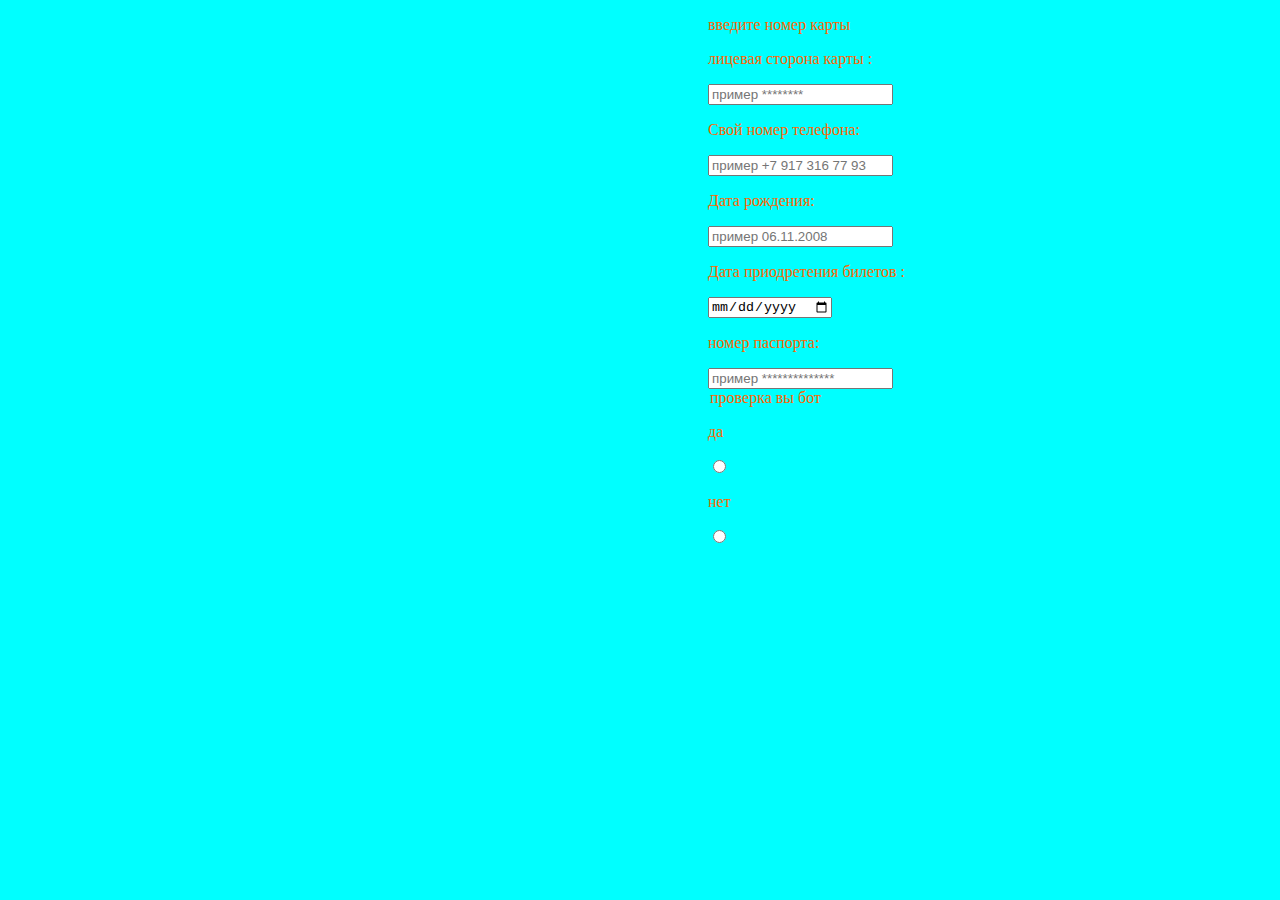
==== index1.html @ c48bffd4 "сайт1" ====
<!DOCTYPE html>
<html>
<head>
    <meta charset='utf-8'>
    <meta http-equiv='X-UA-Compatible' content='IE=edge'>
    <title>Page Title</title>
    <meta name='viewport' content='width=device-width, initial-scale=1'>
    <link rel='stylesheet' type='text/css' media='screen' href='main.css'>
    <style>
        body{
           background-image: url(задний_фон_страницы_чёрный.jpg);
           background-repeat:repeat-y;
           background-attachment: fixed;
           background-color: aqua;
           background-size:1920px;
       }  
       h1{
            color: rgb(255, 123, 0);
        }   
        p{
            color: rgb(255, 102, 0);
        } 
        h2{
            color: rgb(0, 255, 85);
        } 
        a{
            color: rgb(255, 102, 0);
        } 
        legend{
            color: rgb(255, 102, 0);
        } 
        .a1 {
            position: relative;
            left: 700px;
        }         
   </style>
</head>
<body>
    <div class="a1">
      <!--сайт-->
      <p>введите номер карты</p>
      <p>  лицевая сторона карты :</p> <input type="text" name="lastname" required pattern="[А-Я]" placeholder="пример ********" form="personal information">
      <p> Свой номер телефона:</p> <input type="text" name="lastname" required pattern="[А-Я]" placeholder="пример +7 917 316 77 93" form="personal information">
      <p> Дата рождения:</p> <input type="text" name="bd" maxlength="10" placeholder="пример 06.11.2008" form="personal information">
      <p> Дата приодретения билетов  :</p> <input type="date" name="???" form="personal information">
      <p> номер паспорта:</p> <input type="text" name="bd" maxlength="25" placeholder="пример **************" form="personal information">
      <br><legend> проверка вы бот</legend>
      <p>да</p><input type="radio" name="q1 from:test;">
      <p>нет</p><input type="radio" name="q1 from:test;">
    </div>
</body>
</html>
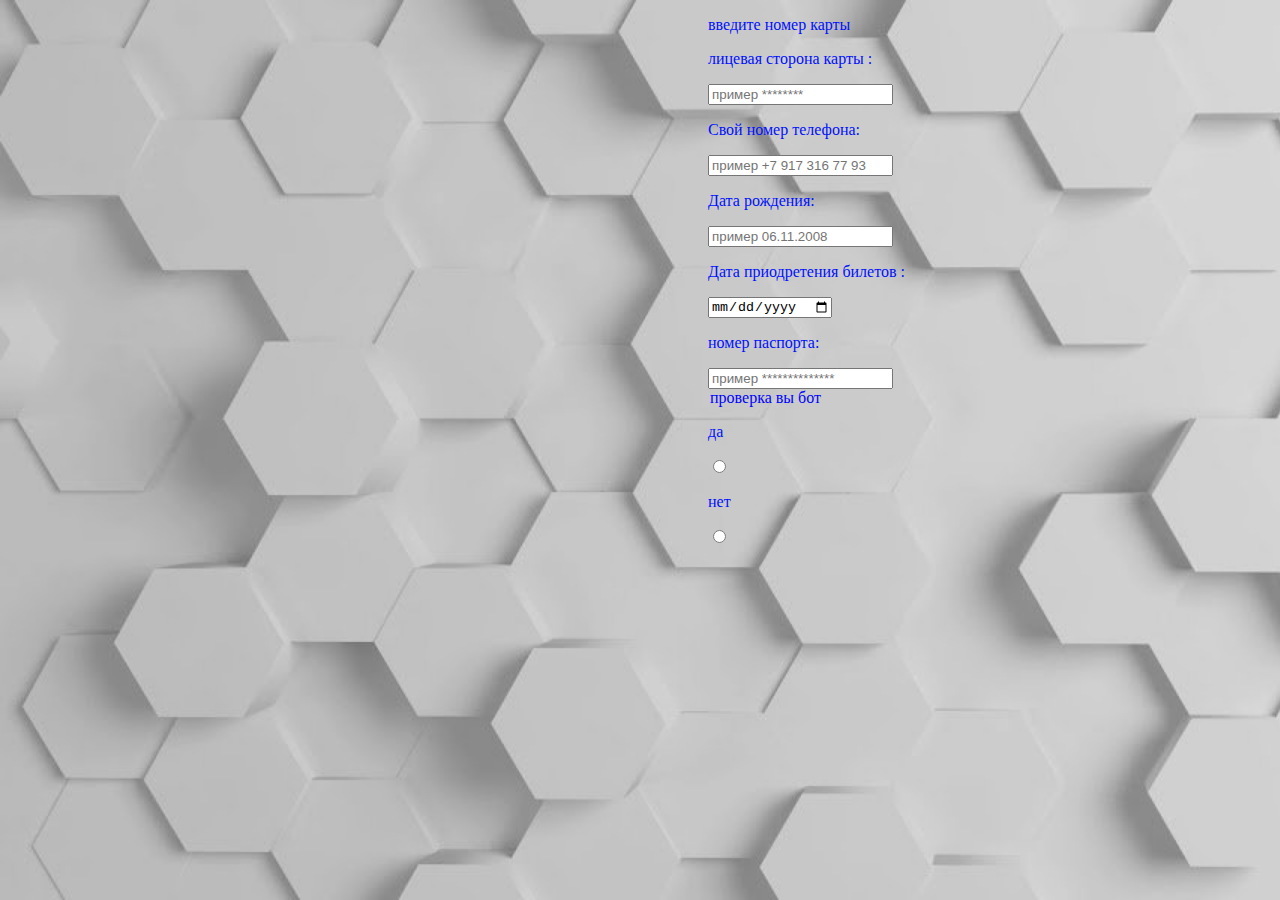
==== commit 28d20ab3: "cait1" ====
--- a/index1.html
+++ b/index1.html
@@ -8,26 +8,26 @@
     <link rel='stylesheet' type='text/css' media='screen' href='main.css'>
     <style>
         body{
-           background-image: url(задний_фон_страницы_чёрный.jpg);
+           background-image: url(index11.jpg);
            background-repeat:repeat-y;
            background-attachment: fixed;
            background-color: aqua;
            background-size:1920px;
        }  
        h1{
-            color: rgb(255, 123, 0);
+            color: rgb(0, 68, 255);
         }   
         p{
-            color: rgb(255, 102, 0);
+            color: rgb(0, 17, 255);
         } 
         h2{
             color: rgb(0, 255, 85);
         } 
         a{
-            color: rgb(255, 102, 0);
+            color: rgb(55, 0, 255);
         } 
         legend{
-            color: rgb(255, 102, 0);
+            color: rgb(0, 4, 255);
         } 
         .a1 {
             position: relative;
